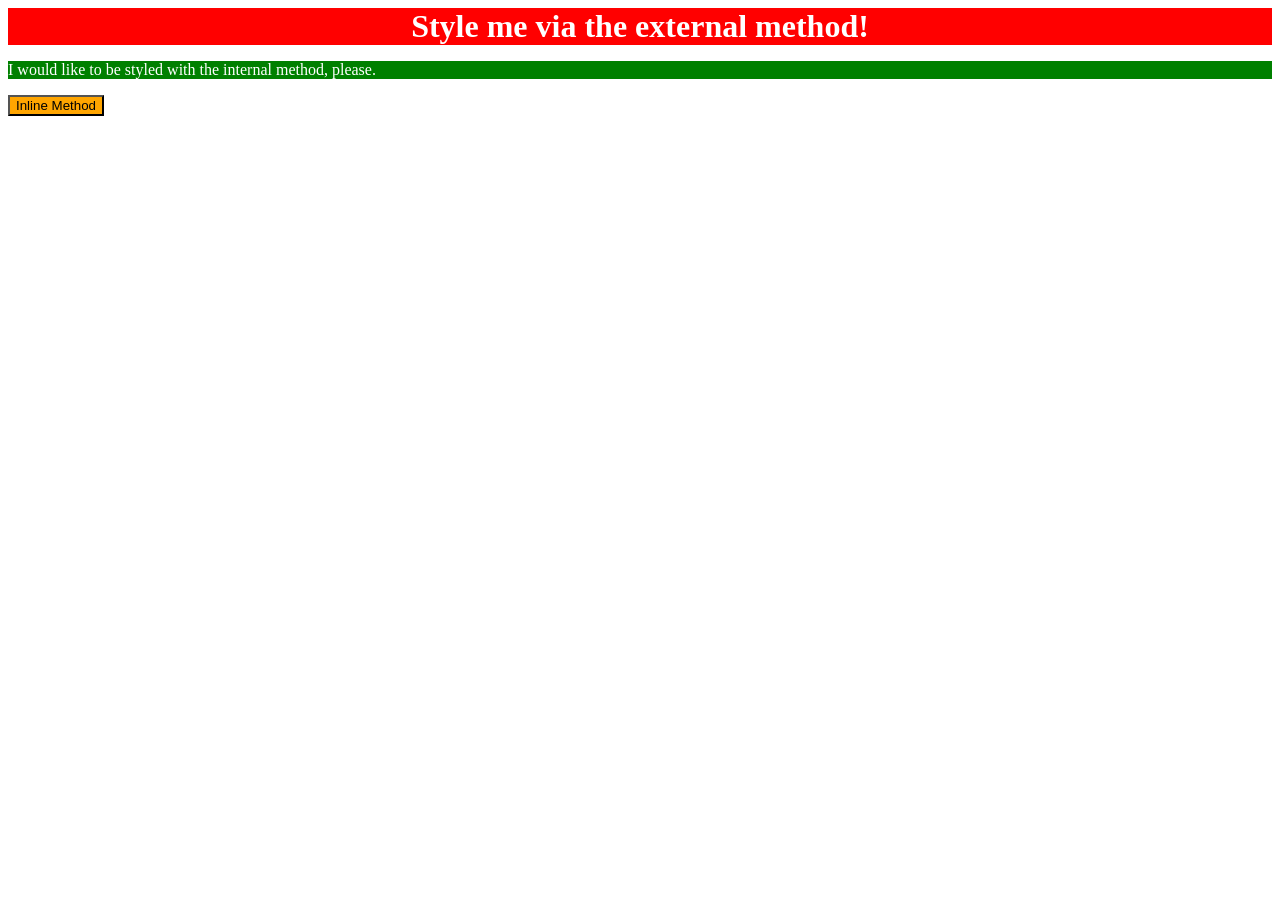
==== foundations/intro-to-css/01-css-methods/index.html @ e3fbf752 "link styles.css to the index.html" ====
<!DOCTYPE html>
<html lang="en">
  <head>
    <meta charset="UTF-8">
    <meta http-equiv="X-UA-Compatible" content="IE=edge">
    <meta name="viewport" content="width=device-width, initial-scale=1.0">
    <title>Methods for Adding CSS</title>
    <link rel="stylesheet" href="styles.css">
  </head>
  <body>
    <div>Style me via the external method!</div>
    <p>I would like to be styled with the internal method, please.</p>
    <button>Inline Method</button>
  </body>
</html>
---- foundations/intro-to-css/01-css-methods/styles.css ----
div {
    color: white;
    background: red;
    font-size: 32px;
    text-align: center;
    font-weight: bold;
}

p {
   color: white;
   background: green;
   font-size: 18; 
}

button {
    background: orange;
    font-size: 18;
}
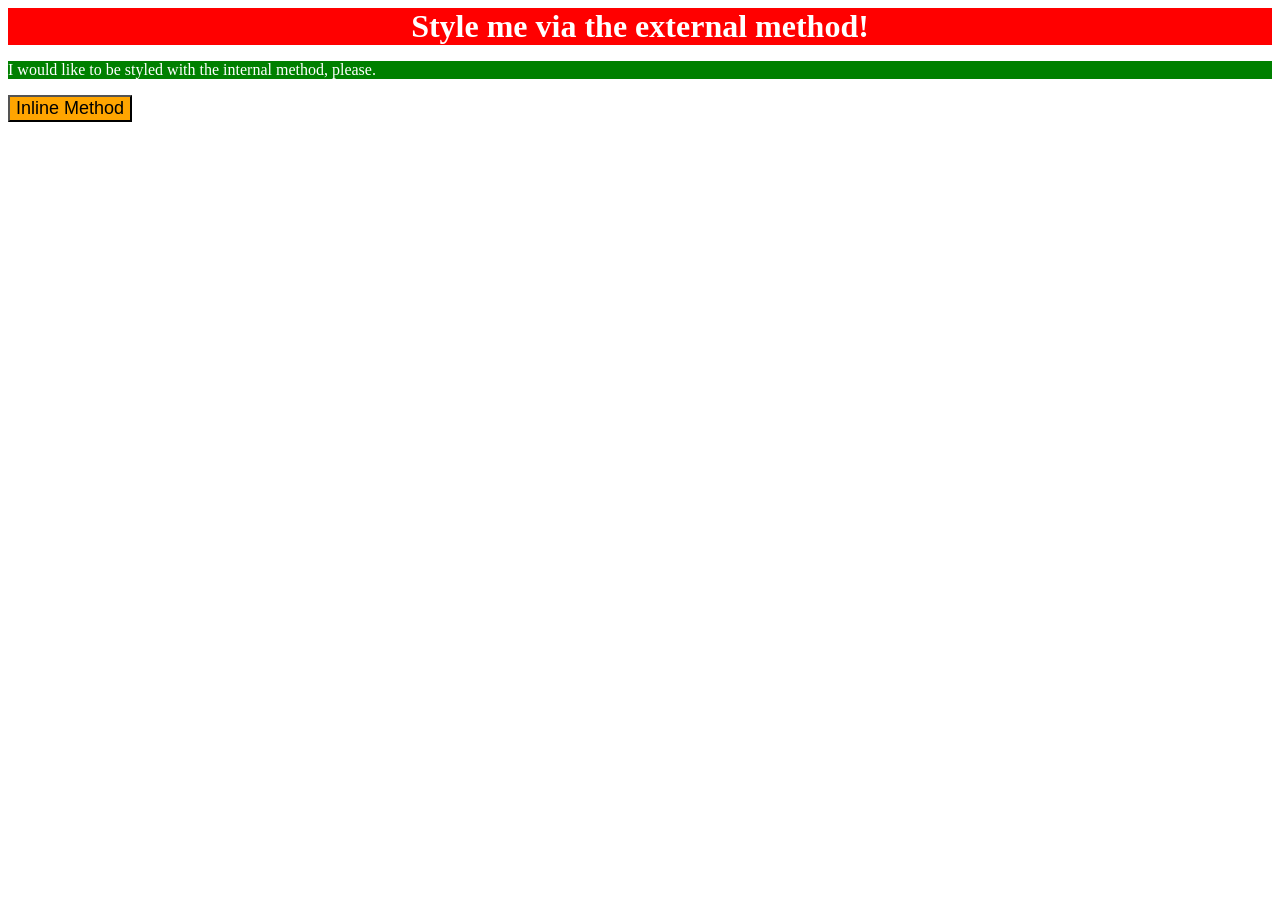
==== commit dd918ec2: "Inline CSS method for "button"" ====
--- a/foundations/intro-to-css/01-css-methods/index.html
+++ b/foundations/intro-to-css/01-css-methods/index.html
@@ -6,10 +6,17 @@
     <meta name="viewport" content="width=device-width, initial-scale=1.0">
     <title>Methods for Adding CSS</title>
     <link rel="stylesheet" href="styles.css">
+    <style>
+      p {
+   color: white;
+   background: green;
+   font-size: 18; 
+}
+    </style>
   </head>
   <body>
     <div>Style me via the external method!</div>
     <p>I would like to be styled with the internal method, please.</p>
-    <button>Inline Method</button>
+    <button style="background: orange; font-size: 18px;">Inline Method</button>
   </body>
 </html>
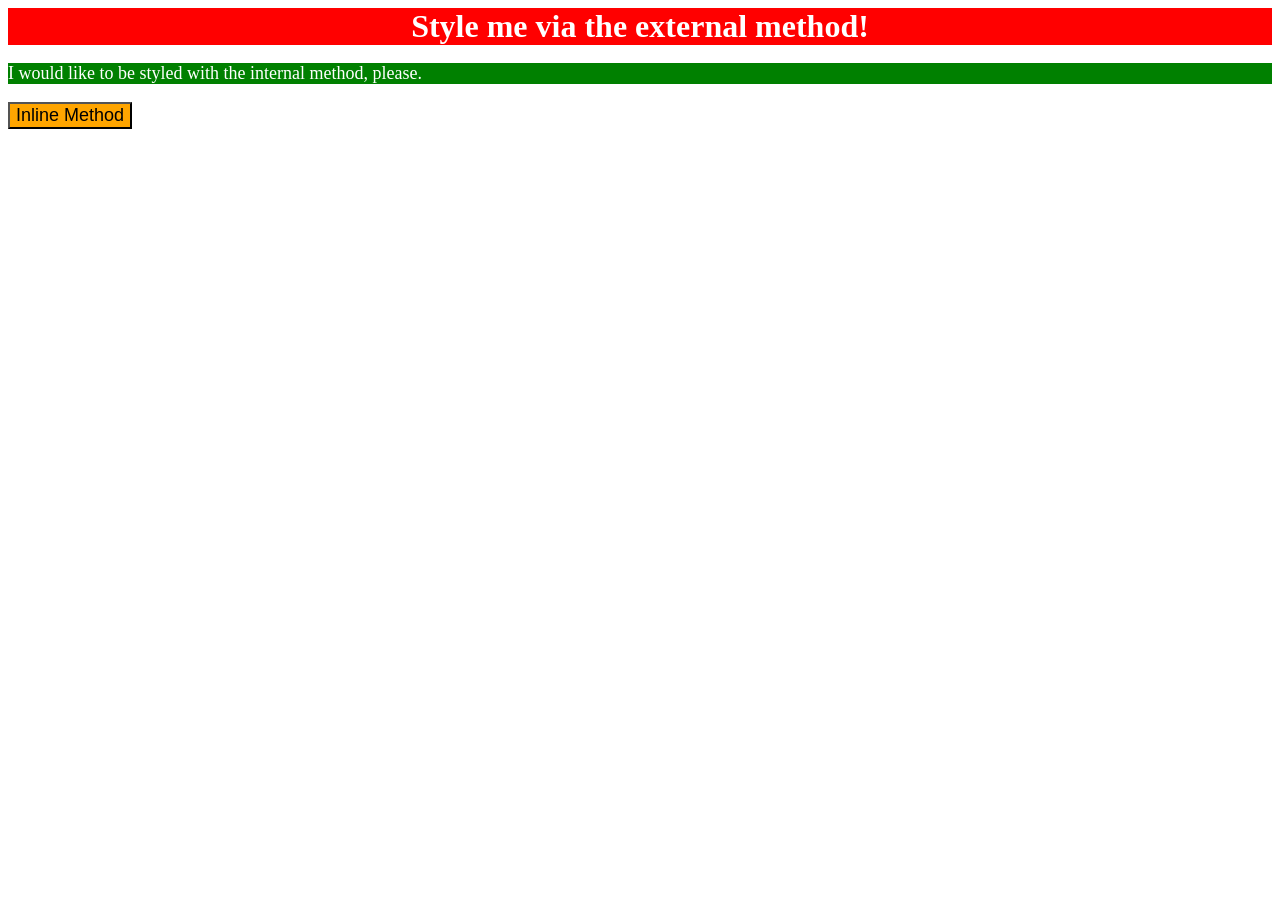
==== commit 2af30269: "fix error" ====
--- a/foundations/intro-to-css/01-css-methods/index.html
+++ b/foundations/intro-to-css/01-css-methods/index.html
@@ -10,7 +10,7 @@
       p {
    color: white;
    background: green;
-   font-size: 18; 
+   font-size: 18px; 
 }
     </style>
   </head>
--- a/foundations/intro-to-css/01-css-methods/styles.css
+++ b/foundations/intro-to-css/01-css-methods/styles.css
@@ -6,13 +6,3 @@
     font-weight: bold;
 }
 
-p {
-   color: white;
-   background: green;
-   font-size: 18; 
-}
-
-button {
-    background: orange;
-    font-size: 18;
-}
